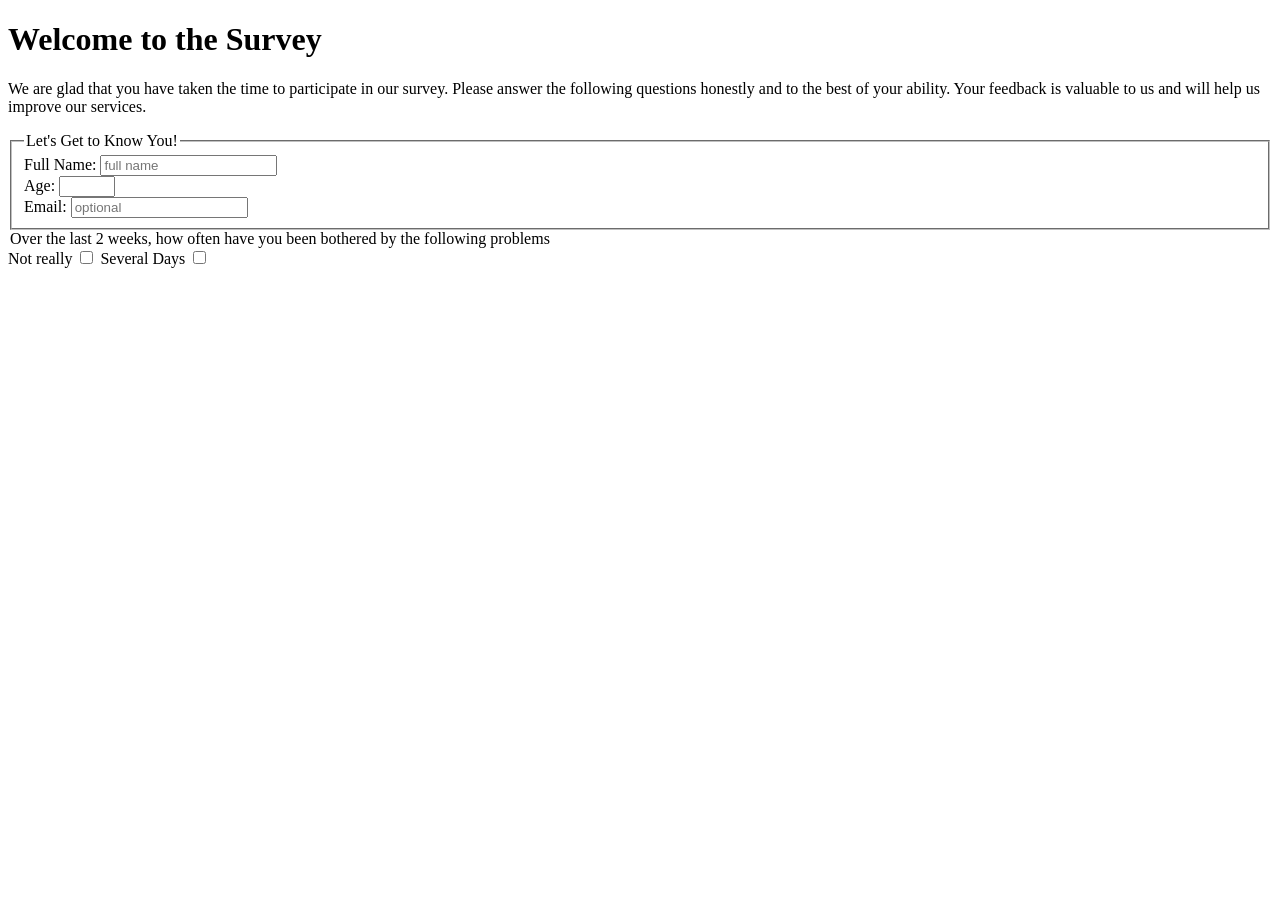
==== index.html @ e0331c3a "Update index.html" ====
<!DOCTYPE html>
<html lang="en">
    <head>
        <meta charset="UTF-8">
        <meta name="viewport" content="width=device-width, initial-scale=1.0">
        <title>My Survey</title>
        <link href="style.css" ref="stylesheet"
    </head>
    <body>
        <div class="Survey">
        <header>
        <h1>Welcome to the Survey</h1>
        <p>We are glad that you have taken the time to participate in our survey.
            Please answer the following questions honestly and to the best of your ability. Your feedback is valuable to us and will help us improve our services.
        </p>
    </header>
    <form action="/survey-submit" method="POST">
        <fieldset>
            <legend>Let's Get to Know You!</legend>
        <label for="full-name">Full Name:</label>
        <input type="text"
            id="full-name" 
            name="full-name" 
            required
            placeholder="full name">
        <br>
        <label for="age">Age:</label>
        <input type="number"
            id="age"
            name="age"
            required
            min="10"
            max="100">
        <br>
        <label for="email">Email:</label>
        <input type="email"
            id="email"
            name="email"
            placeholder="optional">
        </fieldset>
        <fielset>
            <legend>Over the last 2 weeks, how often have you been bothered by the following problems</legend>
               <label for="not-really">Not really</label>
            <input type="checkbox" id="not-really" name="not-really-option" value="not-really-option">
            <label for="several-days">Several Days</label>
            <input type="checkbox" id="several-days" name="several-days-option" value="several-days-option"> 
            
        </fielset>
        
<!--TODO=Make a table man use tr,th(bold header),td(normal)-->
    </form>
        </div>
    </body>
</html>
---- style.css ----

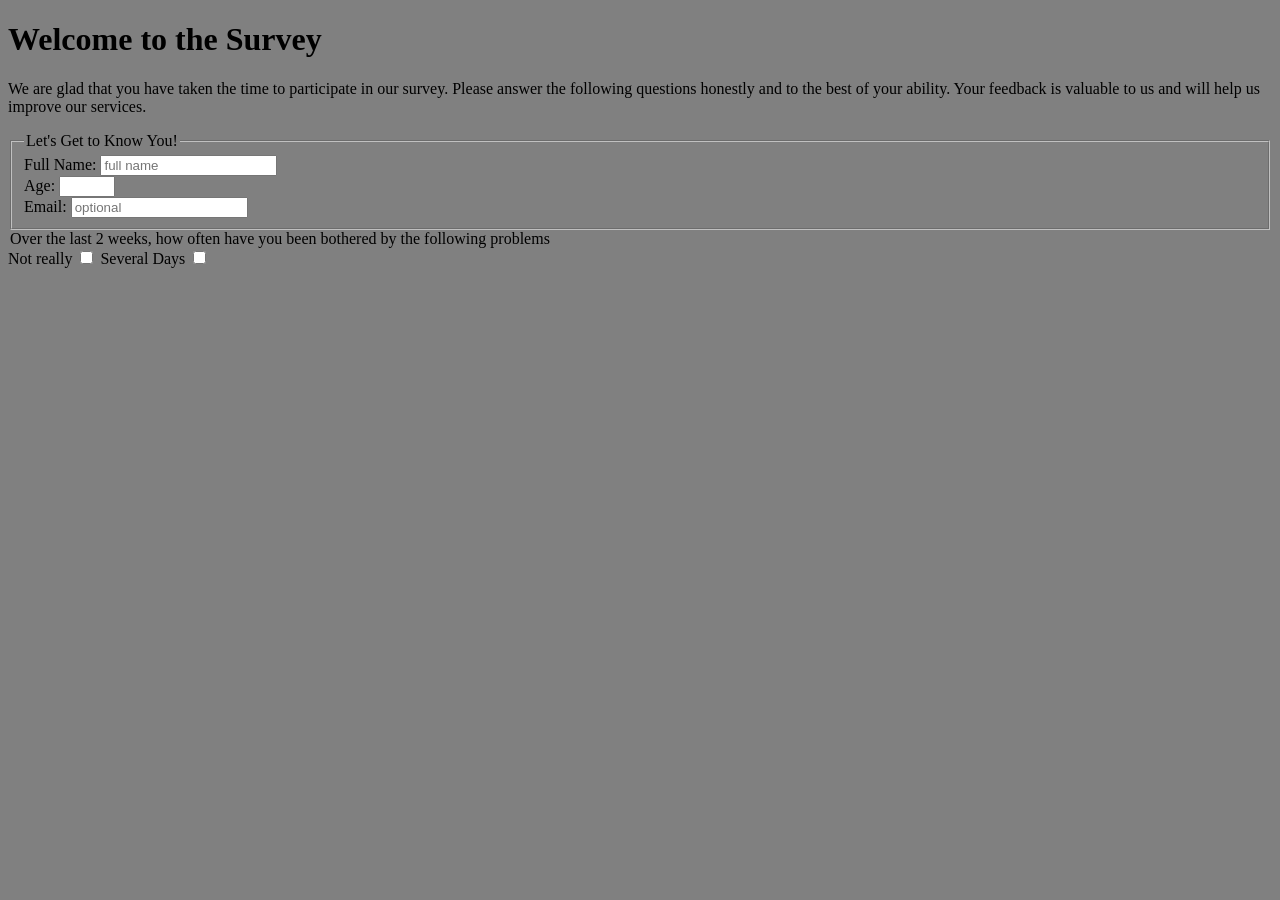
==== commit 533d4651: "Update index.html" ====
--- a/index.html
+++ b/index.html
@@ -4,7 +4,7 @@
         <meta charset="UTF-8">
         <meta name="viewport" content="width=device-width, initial-scale=1.0">
         <title>My Survey</title>
-        <link href="style.css" ref="stylesheet"
+        <link href="styles.css" rel="stylesheet"
     </head>
     <body>
         <div class="Survey">
--- a/styles.css
+++ b/styles.css
@@ -0,0 +1,11 @@
+body {
+  background-color: grey;
+}
+.class {
+  text-align: center;
+  margin-top: 10px;
+  margin-bottom:10px;
+  margin-left: auto;
+  margin-right: auto;
+  font-family: Arial, serif sans;
+}
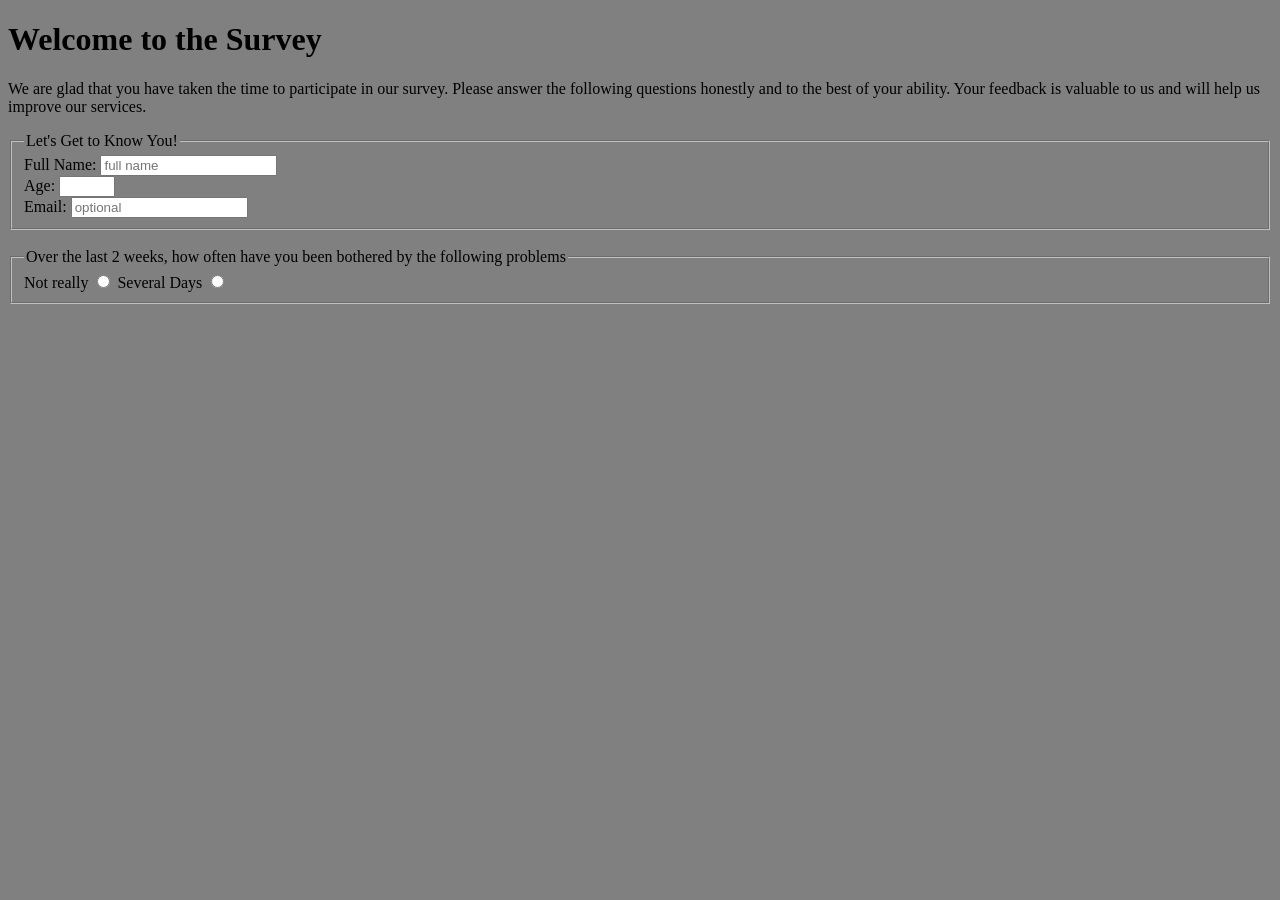
==== commit e018eac7: "Update index.html" ====
--- a/index.html
+++ b/index.html
@@ -14,8 +14,9 @@
             Please answer the following questions honestly and to the best of your ability. Your feedback is valuable to us and will help us improve our services.
         </p>
     </header>
+        </div>
     <form action="/survey-submit" method="POST">
-        <fieldset>
+        <fieldset class="info">
             <legend>Let's Get to Know You!</legend>
         <label for="full-name">Full Name:</label>
         <input type="text"
@@ -38,17 +39,18 @@
             name="email"
             placeholder="optional">
         </fieldset>
-        <fielset>
+        <br>
+        <fieldset class="set1">
             <legend>Over the last 2 weeks, how often have you been bothered by the following problems</legend>
                <label for="not-really">Not really</label>
-            <input type="checkbox" id="not-really" name="not-really-option" value="not-really-option">
+            <input type="radio" id="not-really" name="not-really-option" value="not-really-option">
             <label for="several-days">Several Days</label>
-            <input type="checkbox" id="several-days" name="several-days-option" value="several-days-option"> 
+            <input type="radio" id="several-days" name="several-days-option" value="several-days-option"> 
             
-        </fielset>
+        </fieldset>
         
 <!--TODO=Make a table man use tr,th(bold header),td(normal)-->
     </form>
-        </div>
+       
     </body>
 </html>
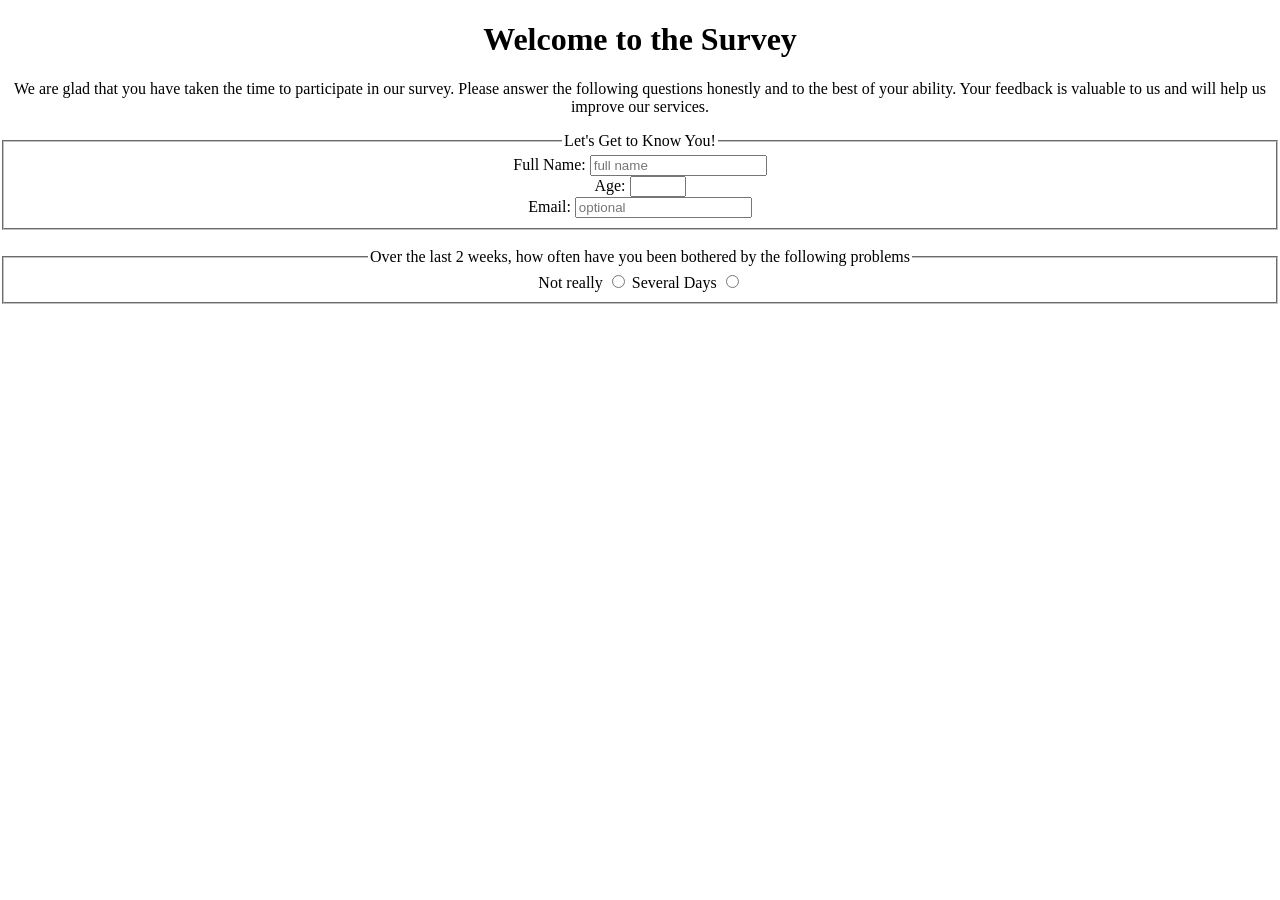
==== commit 0e4256cd: "Update index.html" ====
--- a/index.html
+++ b/index.html
@@ -43,9 +43,9 @@
         <fieldset class="set1">
             <legend>Over the last 2 weeks, how often have you been bothered by the following problems</legend>
                <label for="not-really">Not really</label>
-            <input type="radio" id="not-really" name="not-really-option" value="not-really-option">
+            <input type="radio" id="not-really" name="not-really-option">
             <label for="several-days">Several Days</label>
-            <input type="radio" id="several-days" name="several-days-option" value="several-days-option"> 
+            <input type="radio" id="several-days" name="several-days-option"> 
             
         </fieldset>
         
--- a/styles.css
+++ b/styles.css
@@ -1,11 +1,15 @@
 body {
-  background-color: grey;
-}
-.class {
-  text-align: center;
+  background-color: white;
+    text-align: center;
   margin-top: 10px;
   margin-bottom:10px;
   margin-left: auto;
   margin-right: auto;
-  font-family: Arial, serif sans;
 }
+
+.info{
+   font-family: Arial, serif sans;
+}
+.set1{
+   font-family: Arial, serif sans;
+}
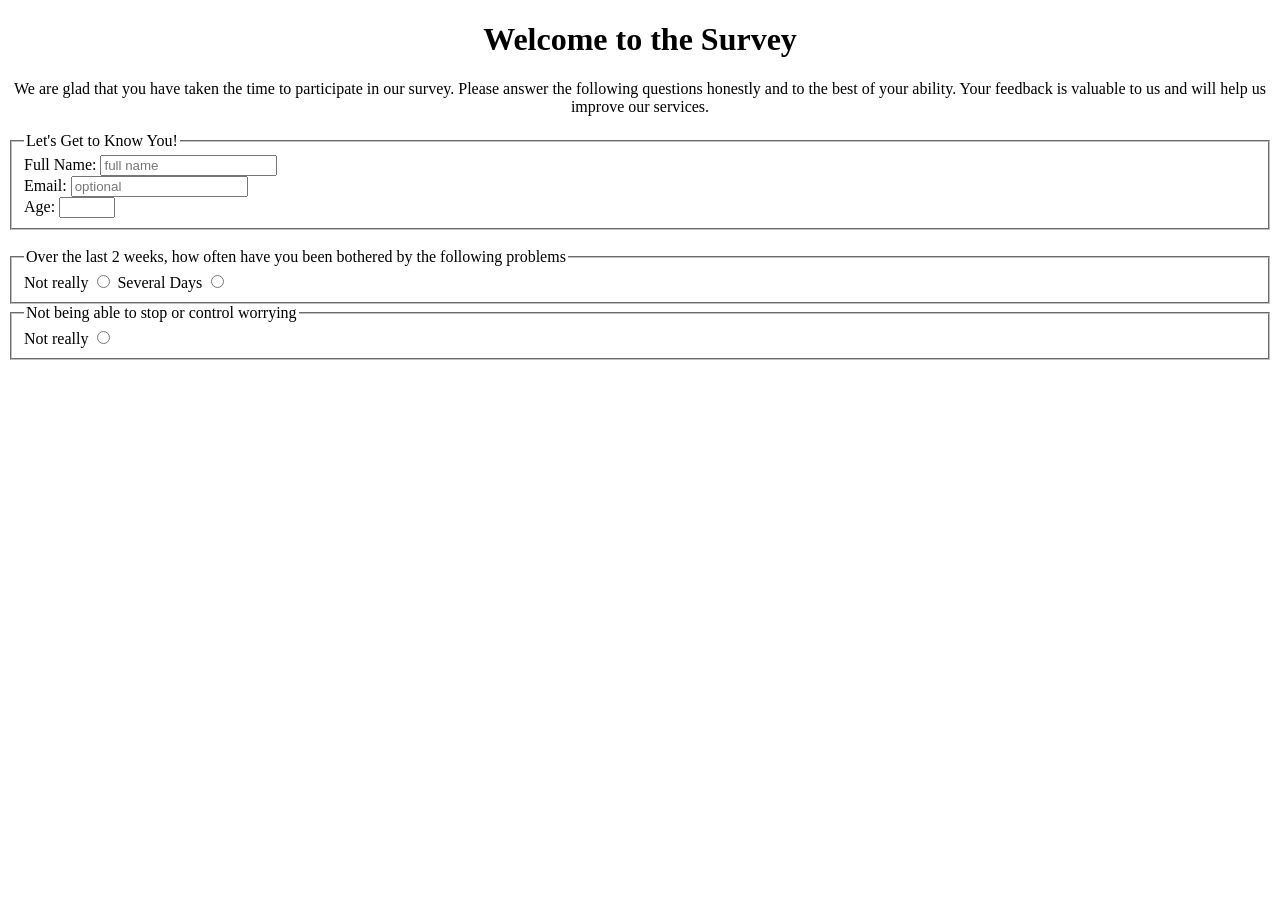
==== commit c4164c03: "Update index.html" ====
--- a/index.html
+++ b/index.html
@@ -7,7 +7,7 @@
         <link href="styles.css" rel="stylesheet"
     </head>
     <body>
-        <div class="Survey">
+        <div class="survey">
         <header>
         <h1>Welcome to the Survey</h1>
         <p>We are glad that you have taken the time to participate in our survey.
@@ -25,29 +25,34 @@
             required
             placeholder="full name">
         <br>
-        <label for="age">Age:</label>
+        <label for="email">Email:</label>
+        <input type="email"
+            id="email"
+            name="email"
+            placeholder="optional">
+            <br>
+             <label for="age">Age:</label>
         <input type="number"
             id="age"
             name="age"
             required
             min="10"
             max="100">
-        <br>
-        <label for="email">Email:</label>
-        <input type="email"
-            id="email"
-            name="email"
-            placeholder="optional">
         </fieldset>
         <br>
         <fieldset class="set1">
             <legend>Over the last 2 weeks, how often have you been bothered by the following problems</legend>
                <label for="not-really">Not really</label>
-            <input type="radio" id="not-really" name="not-really-option">
+            <input type="radio" id="not-really" name="notreally" value="not-really-option">
             <label for="several-days">Several Days</label>
-            <input type="radio" id="several-days" name="several-days-option"> 
+            <input type="radio" id="several-days" name="several-days" value="several-days-option"> 
+        </fieldset>
+        <fieldset class="set2">
+            <legend>Not being able to stop or control worrying</legend>
+            <label for="not-really1">Not really</label>
+            <input type="radio" id="not-really1" name="notreally1" value="not-really1-option">
+        </fieldset>
             
-        </fieldset>
         
 <!--TODO=Make a table man use tr,th(bold header),td(normal)-->
     </form>
--- a/styles.css
+++ b/styles.css
@@ -1,10 +1,13 @@
 body {
-  background-color: white;
+background-position: center;
+}
+.survey{
     text-align: center;
-  margin-top: 10px;
+    margin-top: 10px;
   margin-bottom:10px;
   margin-left: auto;
   margin-right: auto;
+  padding: 0;
 }
 
 .info{
